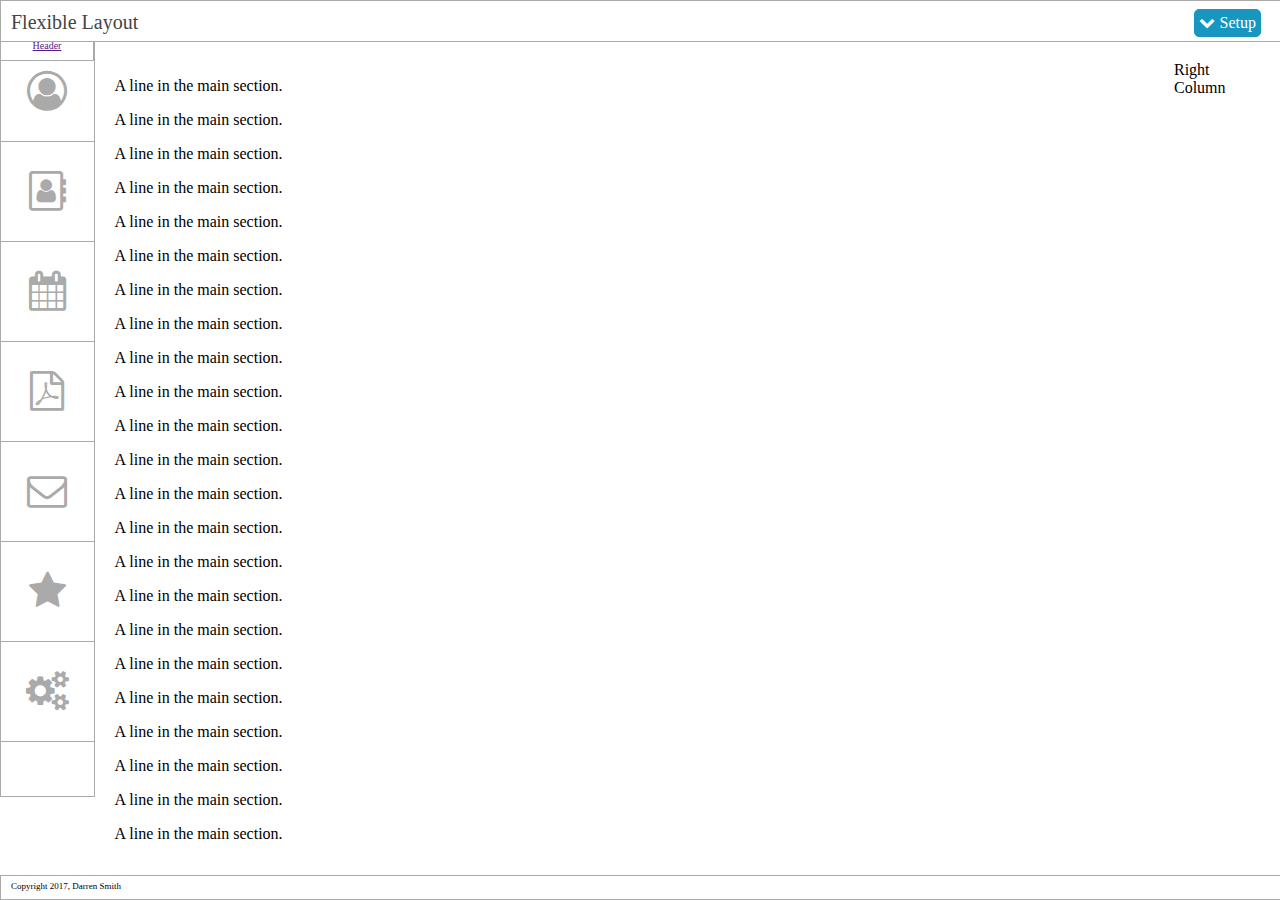
==== portal/index.html @ 7fb1aa53 "added portal genesis site" ====
<html>

	<head>
		<meta charset="UTF-8">
		<title>White Portal</title>
		<meta name="viewport" content="width=device-width, initial-scale=1">
		<meta name="viewport" content="width=device-width, initial-scale=1, maximum-scale=1, user-scalable=no">
		<link rel="stylesheet" href="css/styles.css">
		<link rel="stylesheet" href="css/font-awesome.min.css">
	</head>

	<body>

		<header id="topbar">
			<div id="logo">Flexible Layout</div>
			<div id="dropdown"><span class="fa fa-chevron-down" title="Open Setup" style="margin-right:5px;"></span>Setup</div>
		</header>

		<div id="content">

			<main>

				<div id="center">
					<p>A line in the main section.</p>
					<p>A line in the main section.</p>
					<p>A line in the main section.</p>
					<p>A line in the main section.</p>
					<p>A line in the main section.</p>
					<p>A line in the main section.</p>
					<p>A line in the main section.</p>
					<p>A line in the main section.</p>
					<p>A line in the main section.</p>
					<p>A line in the main section.</p>
					<p>A line in the main section.</p>
					<p>A line in the main section.</p>
					<p>A line in the main section.</p>
					<p>A line in the main section.</p>
					<p>A line in the main section.</p>
					<p>A line in the main section.</p>
					<p>A line in the main section.</p>
					<p>A line in the main section.</p>
					<p>A line in the main section.</p>
					<p>A line in the main section.</p>
					<p>A line in the main section.</p>
					<p>A line in the main section.</p>
					<p>A line in the main section.</p>
				</div>

				<aside>
					<div>Right Column</div>
				</aside>

			</main>

			<nav id="navOuter">
				<div id="navInner">
					<div class="navHeader" id="navHeader"><a href=""><span title="Account">Header</span></a></div>
					<div class="navOption" id="navCustomers"><a href=""><span class="fa fa-user-circle-o" title="Account"></span></a></div>
					<div class="navOption" id="navVendors"><a href=""><span class="fa fa-address-book-o" title="Contacts"></span></a></div>
					<div class="navOption" id="navInvestors"><a href=""><span class="fa fa-calendar" title="Projects"></span></a></div>
					<div class="navOption" id="navInvestors"><a href=""><span class="fa fa-file-pdf-o" title="Files"></span></a></div>
					<div class="navOption" id="navInvestors"><a href=""><span class="fa fa-envelope-o" title="Tickets"></span></a></div>
					<div class="navOption" id="navInvestors"><a href=""><span class="fa fa-star" title="Marketing Campaigns"></span></a></div>
					<div class="navOption" id="navInvestors"><a href=""><span class="fa fa-cogs" title="Settings"></span></a></div>
				</div>
			</nav>



		</div>

		<footer id="footer">Copyright 2017, Darren Smith</footer>

	</body>

</html>
---- portal/css/styles.css ----
body {
	margin:0;
	display:flex;
	flex-direction:column;
}

header {
	width:100%;
	height:40px;
	border: 1px solid #aaa;
	margin-bottom:-1px;
	position:fixed;
	top:0px;
	left:0px;
	z-index:10;
	background-color:white;
}

header > #logo {
	padding:10px;
	margin:0px;
	color:#444;
	font-size:20px;
	float:left;
}

header > #dropdown {
	float:right;
	padding:4px;
	margin-right:20px;
	margin-top:8px;
	border: 1px solid #1797c0;
	border-radius:5px;
	background-color:#1797c0;
	color:white;
}

#content {
	display:flex;
	flex:1;
	margin-top:41px;
}

nav {
	width:100px;
	height:90%;
	border: 1px solid #aaa;
	margin:0px;
	overflow:scroll;
	margin-left:0px;
	margin-top:0px;
	position:relative;
	order:-1;
	background:white;
}

nav > #navInner > .navOption {
	height:100px;
	width:100%;
	border: 1px solid #aaa;
	font-size:10px;
	color:#aaa;
	margin-top:-1px;
	border-top:0px;
	border:left:0px;
	margin-left:-1px;
	text-align:center;
}

nav > #navInner > .navHeader {
	height:20px;
	width:92px;
	border: 1px solid #aaa;
	font-size:10px;
	color:#aaa;
	margin:0px;
	margin-top:-1px;
	border-top:0px;
	border:left:0px;
	margin-left:-1px;
	text-align:center;
	position:fixed;
	background-color:white;
	z-index:5;
}

nav > #navInner > .navOption > a > span {
  	position: relative;
  	top: 50%;
  	transform: translateY(-50%);
  	color:#aaa;
  	font-size:4em;
}

aside {
	padding:20px;
	position:relative;
	right:0px;
	width:100px;
}

main {
	width:100%;
	position:relative;
	display:flex;
	overflow:scroll;
}

#center {
	width:100%;
	padding:20px;
}

footer {
	clear:both;
	position:fixed;
	bottom:0px;
	left:0px;
	height:3px;
	width:100%;
	background:white;
	padding-top:5px;
	padding-bottom:15px;
	padding-left:10px;
	clear:both;
	border:1px solid #aaa;
	z-index:10;
	font-size:9px;
}

@media only screen and (max-width: 500px) {
	nav {
		height:100px;
		width:100%;
		overflow-x:scroll;
		overflow-y:hidden;
		position:fixed;
	}
    nav > #navInner {
	    display: table;
    	table-layout: fixed;   
    	width:100%; 	
    }
    nav > #navInner > .navHeader {
    	height:100px;
    	width:20px;
    }
	nav > #navInner > .navOption {
		width:100px;
		height:100px;
		display:table-cell;
	}
	nav > #navInner > .navOption > a > span {
	  	position: relative;
	  	top: 40%;
  		color:#aaa;
  		font-size:3em;
	  	transform: translateY(-30%);
	}
	aside {
		display:none;
	}
	main {
		margin-top:100px;
		display:block;
		margin-right:0px;
		width:100%;
		float:left;
	}
	#center {
		width:85%;
	}
	#content {
		width:100%;
		flex-wrap: wrap;
	}
}
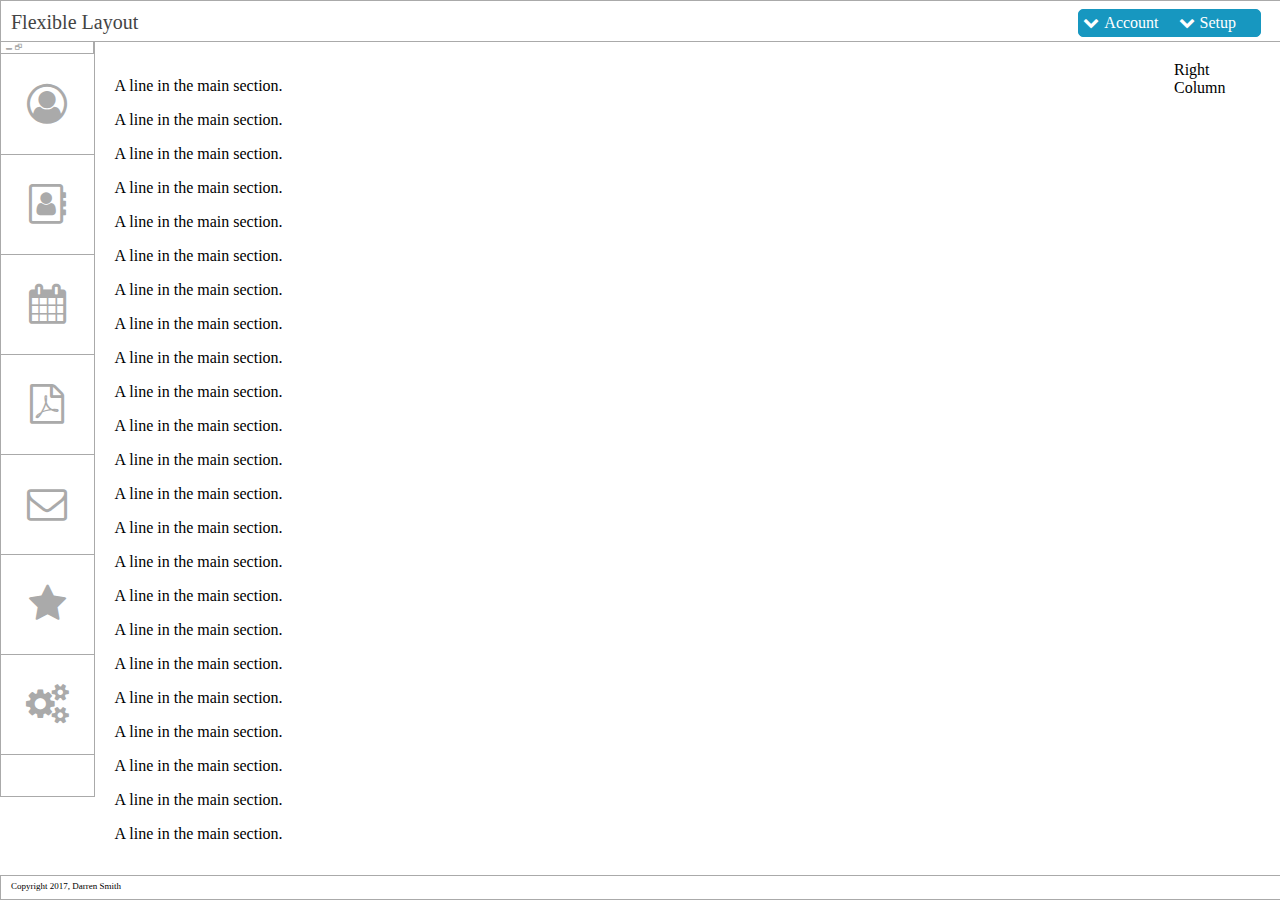
==== commit dab0907d: "more stuff with portal" ====
--- a/portal/index.html
+++ b/portal/index.html
@@ -13,7 +13,22 @@
 
 		<header id="topbar">
 			<div id="logo">Flexible Layout</div>
-			<div id="dropdown"><span class="fa fa-chevron-down" title="Open Setup" style="margin-right:5px;"></span>Setup</div>
+			<ul class="dropdown">
+				<li>
+					<input class="dropdownCheckbox" id="setup-dropdown-checkbox" type="checkbox" name="setup-dropdown-checkbox"/>
+					<label for="setup-dropdown-checkbox"><span class="fa fa-chevron-down" title="Open Setup" style="margin-right:5px;"></span><span>Account</span></label>
+					<div class="dropdown-content">
+	    				<p>Hello World One!</p>
+	  				</div>
+  				</li>
+				<li>
+					<input class="dropdownCheckbox" id="setup-dropdown-checkbox2" type="checkbox" name="setup-dropdown-checkbox2"/>
+					<label for="setup-dropdown-checkbox2"><span class="fa fa-chevron-down" title="Open Setup" style="margin-right:5px;"></span><span>Setup</span></label>
+					<div class="dropdown-content">
+	    				<p>Hello World Two!</p>
+	  				</div>
+  				</li>
+			</ul>
 		</header>
 
 		<div id="content">
@@ -54,8 +69,11 @@
 
 			<nav id="navOuter">
 				<div id="navInner">
-					<div class="navHeader" id="navHeader"><a href=""><span title="Account">Header</span></a></div>
-					<div class="navOption" id="navCustomers"><a href=""><span class="fa fa-user-circle-o" title="Account"></span></a></div>
+					<div class="navHeader" id="navHeader">
+						<a href=""><span class="fa fa-window-minimize" title="Minimize"></span></a>
+						<a href=""><span class="fa fa-window-restore" title="Toggle Size"></span></a>
+					</div>
+					<div class="navOption navTop" id="navCustomers"><a href=""><span class="fa fa-user-circle-o" title="Account"></span></a></div>
 					<div class="navOption" id="navVendors"><a href=""><span class="fa fa-address-book-o" title="Contacts"></span></a></div>
 					<div class="navOption" id="navInvestors"><a href=""><span class="fa fa-calendar" title="Projects"></span></a></div>
 					<div class="navOption" id="navInvestors"><a href=""><span class="fa fa-file-pdf-o" title="Files"></span></a></div>
--- a/portal/css/styles.css
+++ b/portal/css/styles.css
@@ -24,7 +24,7 @@
 	float:left;
 }
 
-header > #dropdown {
+header > .dropdown {
 	float:right;
 	padding:4px;
 	margin-right:20px;
@@ -35,6 +35,41 @@
 	color:white;
 }
 
+header > .dropdown > li {
+	float:left;
+	margin-right:20px;
+	list-style:none;
+}
+
+header > .dropdown > li > .dropdownCheckbox {
+	display:none;
+}
+
+header > .dropdown > li > .dropdown-content {
+    display:none;
+    max-height:0px;
+    position: absolute;
+    right:20px;
+    top:40px;
+    background-color: #1797c0;
+    border-radius:2px;
+    min-width: 160px;
+    box-shadow: 0px 8px 16px 0px rgba(0,0,0,0.2);
+    padding: 12px 16px;
+    z-index: 1;
+}
+
+#dropdown:hover > li > .dropdown-content {
+    display: block;
+    background-color:#f9f9f9;
+}
+
+header > .dropdown > li > .dropdownCheckbox:checked ~ .dropdown-content{
+	display:block;
+	max-height:300px;
+	transition:max-height 0.5s ease-in;
+}
+
 #content {
 	display:flex;
 	flex:1;
@@ -46,12 +81,17 @@
 	height:90%;
 	border: 1px solid #aaa;
 	margin:0px;
-	overflow:scroll;
+	overflow-y:scroll;
+	overflow-x:hidden;
 	margin-left:0px;
 	margin-top:0px;
 	position:relative;
 	order:-1;
 	background:white;
+}
+
+.navTop {
+	padding-top:13px;
 }
 
 nav > #navInner > .navOption {
@@ -68,20 +108,28 @@
 }
 
 nav > #navInner > .navHeader {
-	height:20px;
-	width:92px;
+	height:13px;
+	width:87px;
 	border: 1px solid #aaa;
 	font-size:10px;
 	color:#aaa;
 	margin:0px;
 	margin-top:-1px;
+	padding:0px;
 	border-top:0px;
 	border:left:0px;
 	margin-left:-1px;
-	text-align:center;
+	padding-left:5px;
 	position:fixed;
 	background-color:white;
 	z-index:5;
+}
+
+nav > #navInner > .navHeader > a > span {
+	font-size:6px;
+	color:#aaa;
+	padding:0px;
+	margin:0px;
 }
 
 nav > #navInner > .navOption > a > span {
@@ -143,7 +191,7 @@
     }
     nav > #navInner > .navHeader {
     	height:100px;
-    	width:20px;
+    	width:13px;
     }
 	nav > #navInner > .navOption {
 		width:100px;
@@ -157,6 +205,9 @@
   		font-size:3em;
 	  	transform: translateY(-30%);
 	}
+	.navTop {
+		padding-top:0px;
+	}
 	aside {
 		display:none;
 	}
